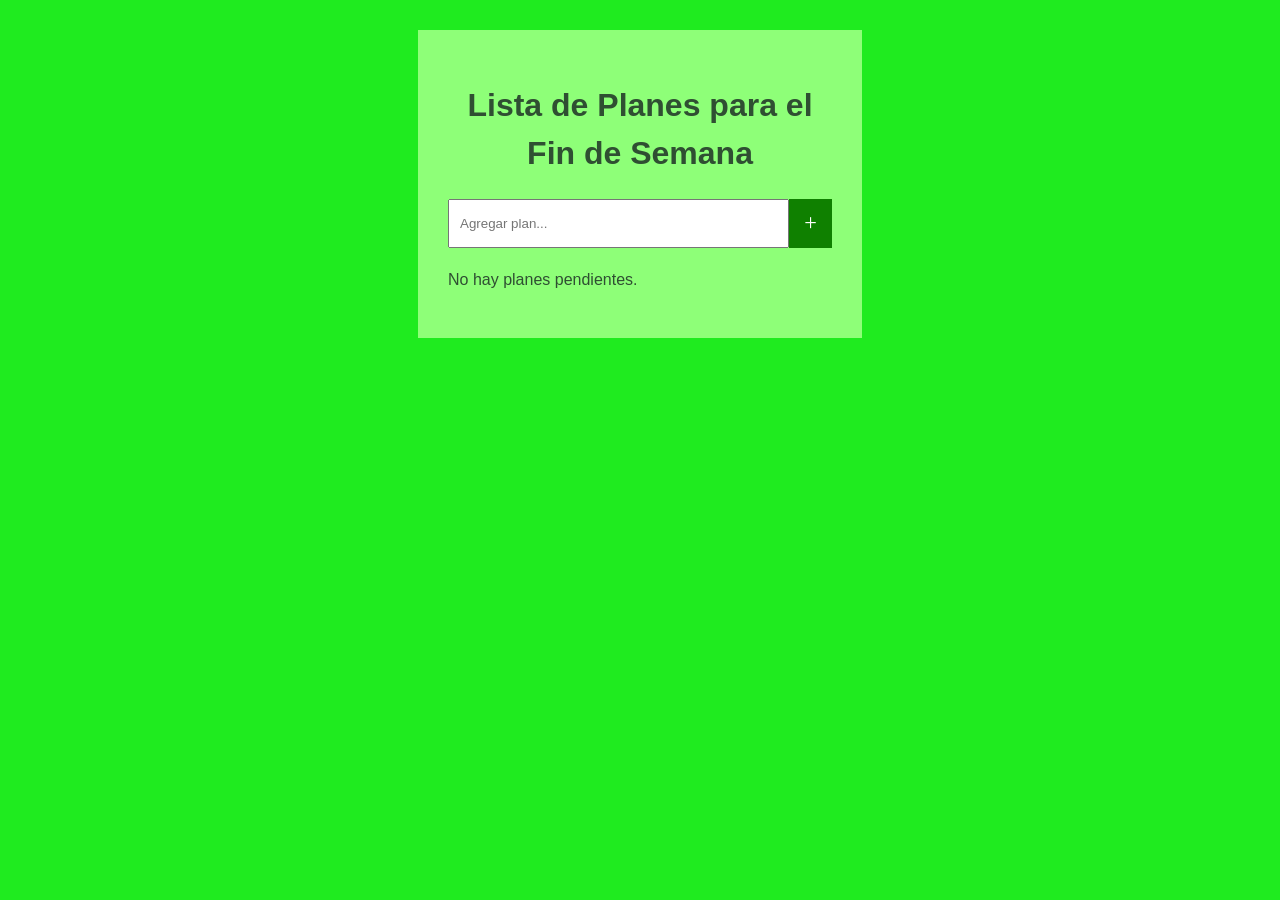
==== Lista de Tareas/index.html @ 288c5222 "Agrege carpetas de trabajo en clase" ====
<!DOCTYPE html>
<html lang="es">
<head>
    <meta charset="UTF-8">
    <meta name="viewport" content="width=device-width, initial-scale=1.0">
    <title>Lista de Tareas</title>
    <link rel="stylesheet" href="style.css">
</head>
<body>
    <main class="container">
        <h1>Lista de Planes para el Fin de Semana</h1>
        <section class="search">
            <form>
                <input type="text" placeholder="Agregar plan...">
                <button class="btn-add">+</button>
            </form>
        </section>
        <section class="li-container">
            <ul>
                
            </ul>
        </section>
        <section class="empty">
            <p>No hay planes pendientes.</p>
        </section>
    </main>
    <script src="./main.js"></script>
</body>
</html>
---- Lista de Tareas/style.css ----
body {
  margin: 0;
  padding: 0;
  font-size: 16px;
  font-family: Arial, Helvetica, sans-serif;
  line-height: 1.5;
  background-color: rgb(31, 235, 31);
  color: white;
}

h1 {
  text-align: center;
  color: rgb(47, 79, 50);
}

.container {
  margin-top: 30px;
  margin-bottom: 30px;
  width: 30%;
  margin-left: auto;
  margin-right: auto;
  background-color: rgb(142, 255, 120);
  padding: 30px;
}

.search {
  margin-left: auto;
  margin-right: auto;
  width: 100%;
}

form {
  display: flex;
}

input {
  padding: 15px 10px;
  outline: none;
  width: 400px;
}

.li-container {
  background-color: rgb(142, 255, 120);
  width: 100%;
  color: rgb(47, 79, 50);
  margin-top: 20px;
}

ul {
  padding: 0;
}

li {
  list-style: none;
  background-color: rgb(255, 255, 255);
  border-radius: 10px;
  margin-top: 15px;
  display: flex;
}

li p {
  margin: 0;
  padding: 15px;
  width: 100%;
}

.btn-delete {
  margin-left: auto;
  border: none;
  background-color: #e31746;
  color: white;
  font-weight: bold;
  padding: 5px 10px;
  outline: none;
  border-top-right-radius: 10px;
  border-bottom-right-radius: 10px;
  width: 10%;
  font-size: 1.2em;
}

.btn-delete:hover {
  cursor: pointer;
  background-color: rgb(79, 139, 0);
}

.btn-add {
  padding: 5px 15px;
  border: none;
  color: white;
  font-family: fantasy;
  background-color: rgb(15, 128, 0);
  font-size: 1.4rem;
  outline: none;
}

.btn-add:hover {
  cursor: pointer;
  background-color: rgb(124, 219, 0);
}

.empty {
  color: rgb(47, 79, 50);
}
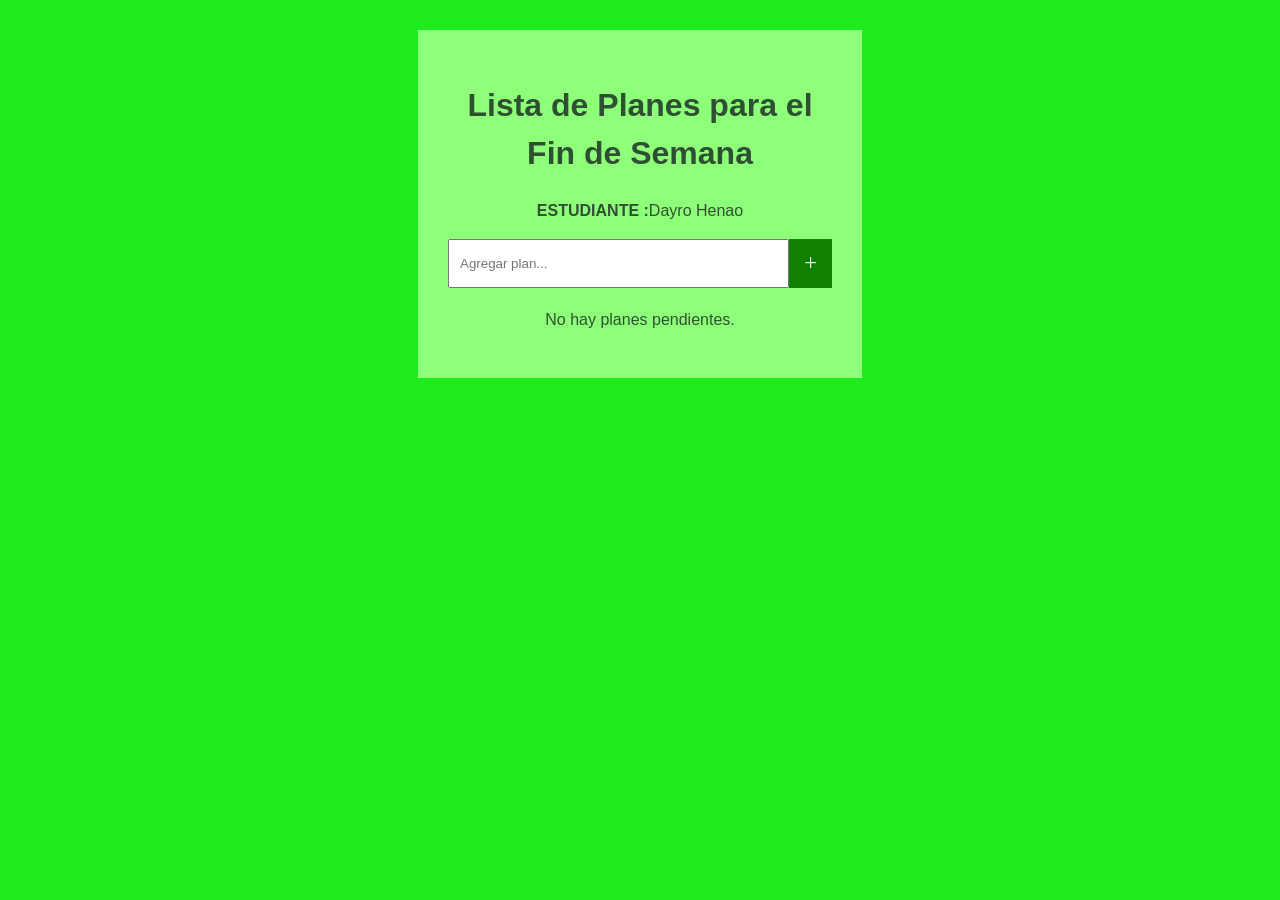
==== commit 4cf0626a: "Agregue cambios de tarea" ====
--- a/Lista de Tareas/index.html
+++ b/Lista de Tareas/index.html
@@ -9,6 +9,7 @@
 <body>
     <main class="container">
         <h1>Lista de Planes para el Fin de Semana</h1>
+        <p><strong>ESTUDIANTE :</strong>Dayro Henao</p>
         <section class="search">
             <form>
                 <input type="text" placeholder="Agregar plan...">
--- a/Lista de Tareas/style.css
+++ b/Lista de Tareas/style.css
@@ -100,4 +100,10 @@
 
 .empty {
   color: rgb(47, 79, 50);
+}
+
+p {
+  margin-top: 20px;
+  color: rgb(47, 79, 50);
+  text-align: center;
 }
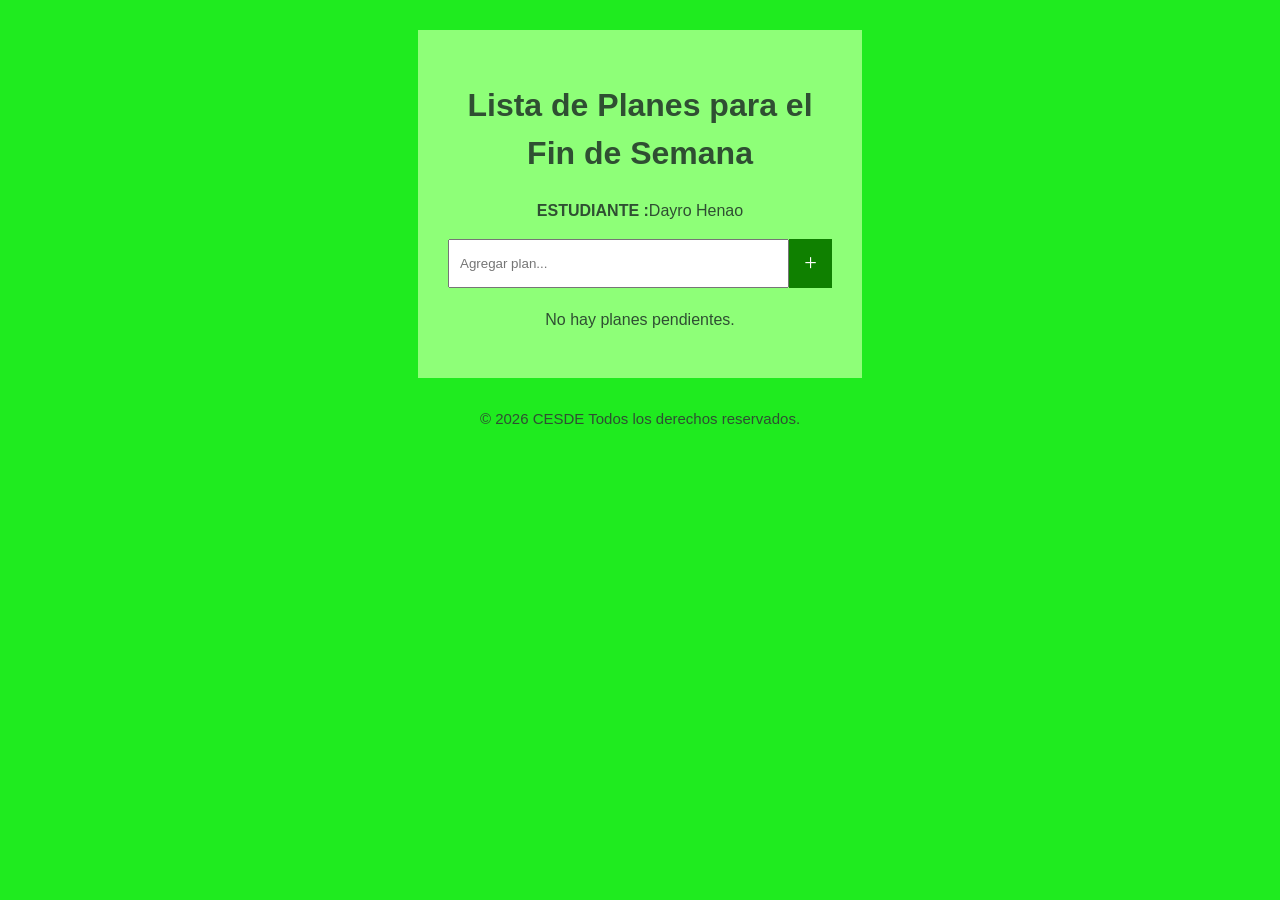
==== commit a5f85f85: "Trabajo en clase" ====
--- a/Lista de Tareas/index.html
+++ b/Lista de Tareas/index.html
@@ -24,7 +24,11 @@
         <section class="empty">
             <p>No hay planes pendientes.</p>
         </section>
+        
     </main>
+    <footer>
+        <p>&copy; 2026 CESDE Todos los derechos reservados.</p> <!--&copy; (Para que aparezca el simbolo de copy right)-->
+    </footer>
     <script src="./main.js"></script>
 </body>
 </html>
--- a/Lista de Tareas/style.css
+++ b/Lista de Tareas/style.css
@@ -106,4 +106,9 @@
   margin-top: 20px;
   color: rgb(47, 79, 50);
   text-align: center;
+}
+
+footer {
+    font-size: 15px;
+    text-align: center;
 }
